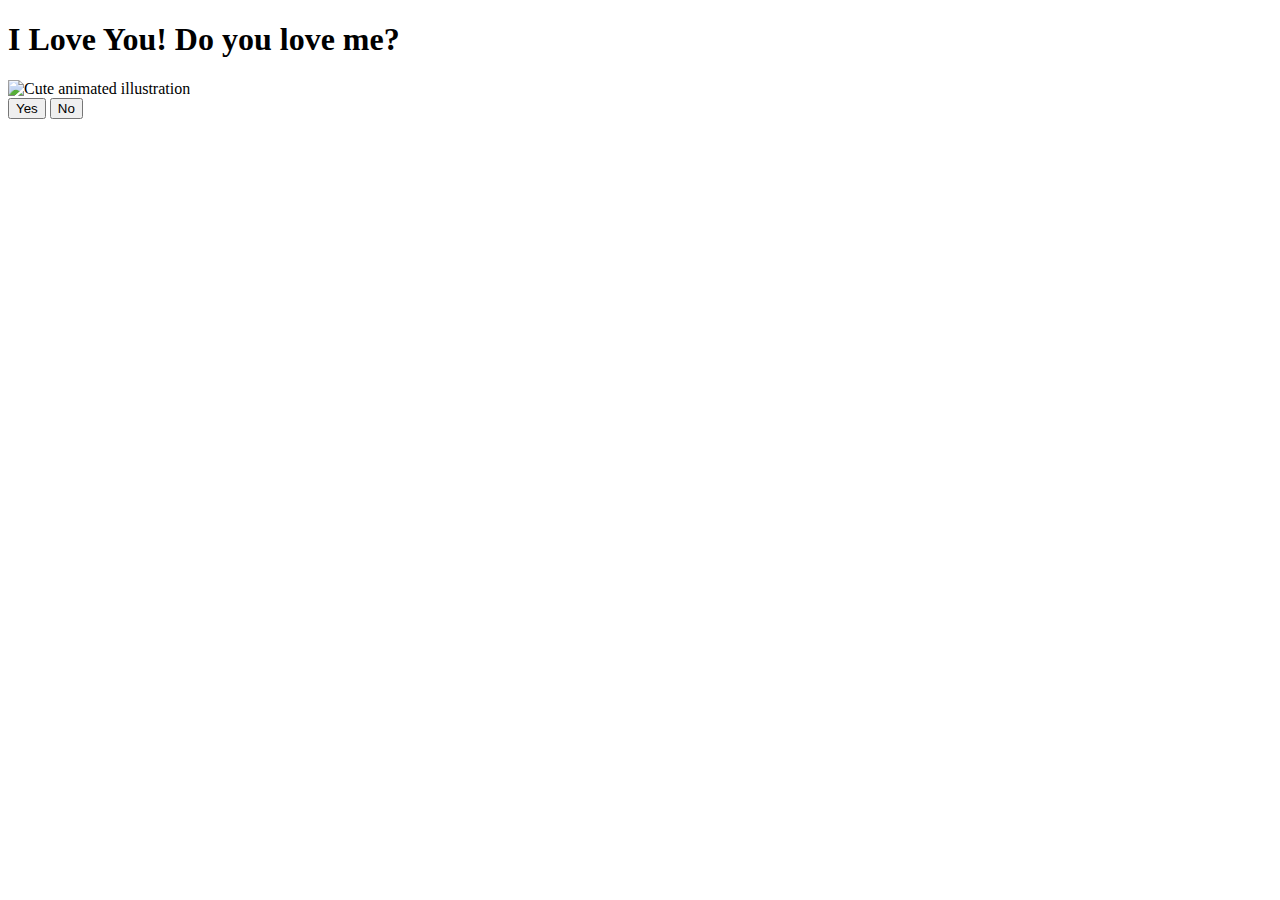
==== index.html @ 27eb3c05 "Create index.html" ====
<!DOCTYPE html>
<html lang="en">
    <head>
        <link rel="stylesheet" href="./styles.css">
        
    </head> 
    <body>
        <div class="container">
            <div >
                <h1 class = "header_text">I Love You! Do you love me?</h1>
            </div>
            <div class="gif_container">
                <img src="https://media.giphy.com/media/UTjR39r1y9aPFfqnZo/giphy.gif" alt="Cute animated illustration">
            </div>
            <div class = "buttons">
                <button class="btn" id = "yesButton" onclick="nextPage()">Yes</button>
                <button class="btn" id="noButton" onmouseover="moveButton()" onclick="moveButton()">No</button>
                <script>
                    function nextPage() {
                        window.location.href = "yes.html";
                    }
                    
                    function moveButton() {
                        var x = Math.random() * (window.innerWidth - document.getElementById('noButton').offsetWidth) - 85;
                        var y = Math.random() * (window.innerHeight - document.getElementById('noButton').offsetHeight) - 48;
                        document.getElementById('noButton').style.left = `${x}px`;
                        document.getElementById('noButton').style.top = `${y}px`;
                    }
                </script> 
            </div>
        </div>
       
    </body> 
</html>
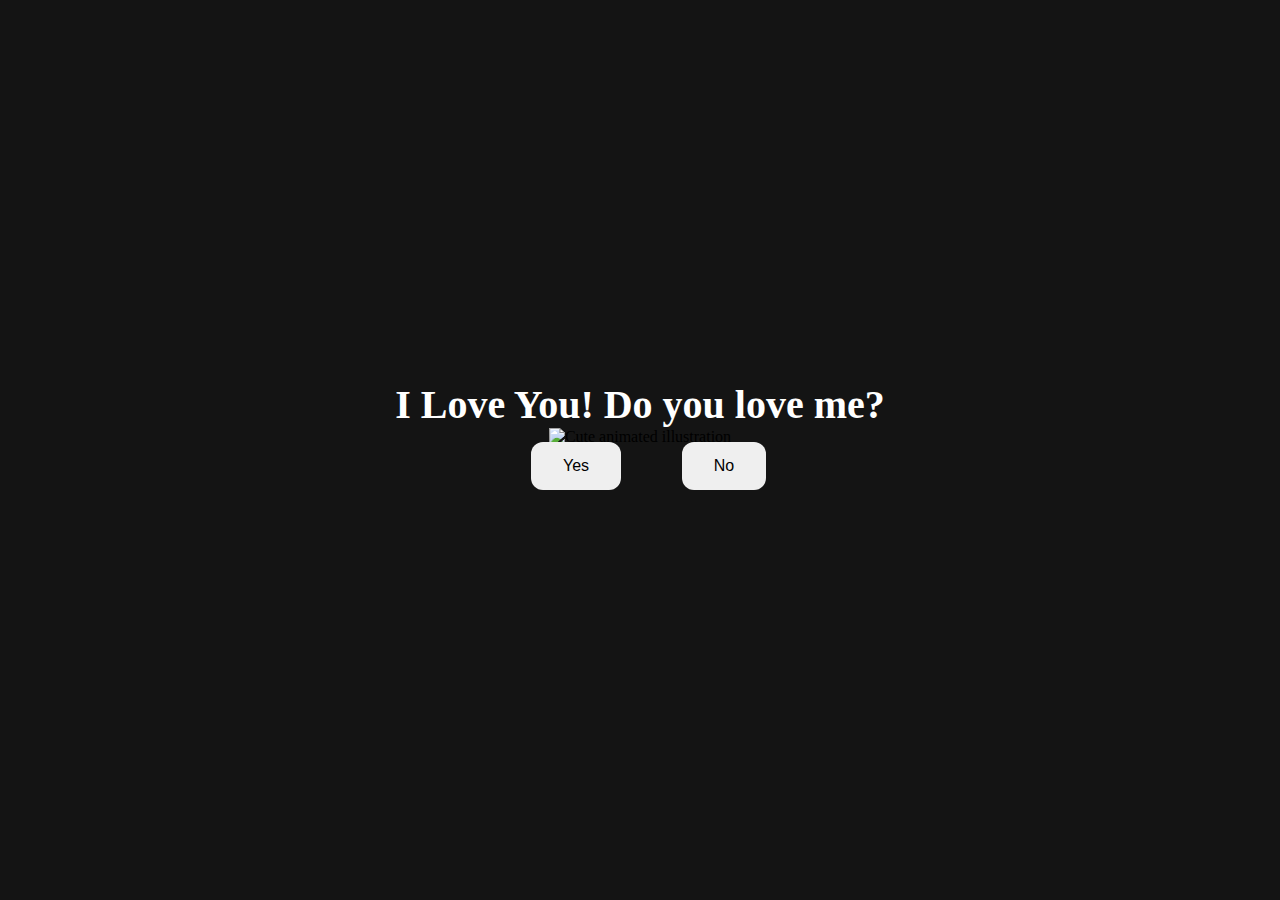
==== commit e231dce7: "Update index.html" ====
--- a/index.html
+++ b/index.html
@@ -2,7 +2,8 @@
 <html lang="en">
     <head>
         <link rel="stylesheet" href="./styles.css">
-        
+        <script async src="https://pagead2.googlesyndication.com/pagead/js/adsbygoogle.js?client=ca-pub-7080108644685531"
+     crossorigin="anonymous"></script>
     </head> 
     <body>
         <div class="container">
--- a/styles.css
+++ b/styles.css
@@ -0,0 +1,95 @@
+body {
+    display: flex;
+    justify-content: center;
+    align-items: center;
+    height: 90vh;
+    background-color: #141414;
+}
+
+#noButton {
+    position: absolute;
+    margin-left: 150px;
+    transition: 0.5s;
+}
+
+#yesButton {
+    position: absolute;
+    margin-right: 150px;
+}
+
+.header_text {
+    font-family: 'Nunito';
+    font-size: 40px;
+    font-weight: bold;
+    color: white;
+    text-align: center;
+    margin-top: 20px;
+    margin-bottom: 0px;
+}
+
+.buttons {
+    display: flex;
+    flex-direction: row;
+    justify-content: center;
+    align-items: center;
+    margin-top: 20px;
+    margin-left: 20px;
+}
+
+.btn {
+    background-color: ##CBC8F8;
+    color: black;
+    padding: 15px 32px;
+    text-align: center;
+    display: inline-block;
+    font-size: 16px;
+    margin: 4px 2px;
+    cursor: pointer;
+    border: none;
+    border-radius: 12px;
+    transition: background-color 0.3s ease;
+}
+
+.gif_container {
+    display: flex;
+    justify-content: center;
+    align-items: center;
+}
+
+@media only screen and (max-width: 320px) and (max-height: 568px) {
+    body {
+        height: 100vh;
+    }
+
+    .header_text {
+        font-size: 20px;
+    }
+
+    img {
+        height: 60vh;
+    }
+
+    .btn {
+        padding: 10px 18px;
+        font-size: 12px;
+    }
+}
+
+@media only screen and (max-width: 414px) and (max-height: 736px) {
+    body {
+        height: 90vh;
+    }
+
+    .header_text {
+        font-size: 28px;
+    }
+
+    img {
+        height: 60vh;
+    }
+
+    .btn {
+        padding: 15px 25px;
+        font-size: 14px;
+    }
+}
